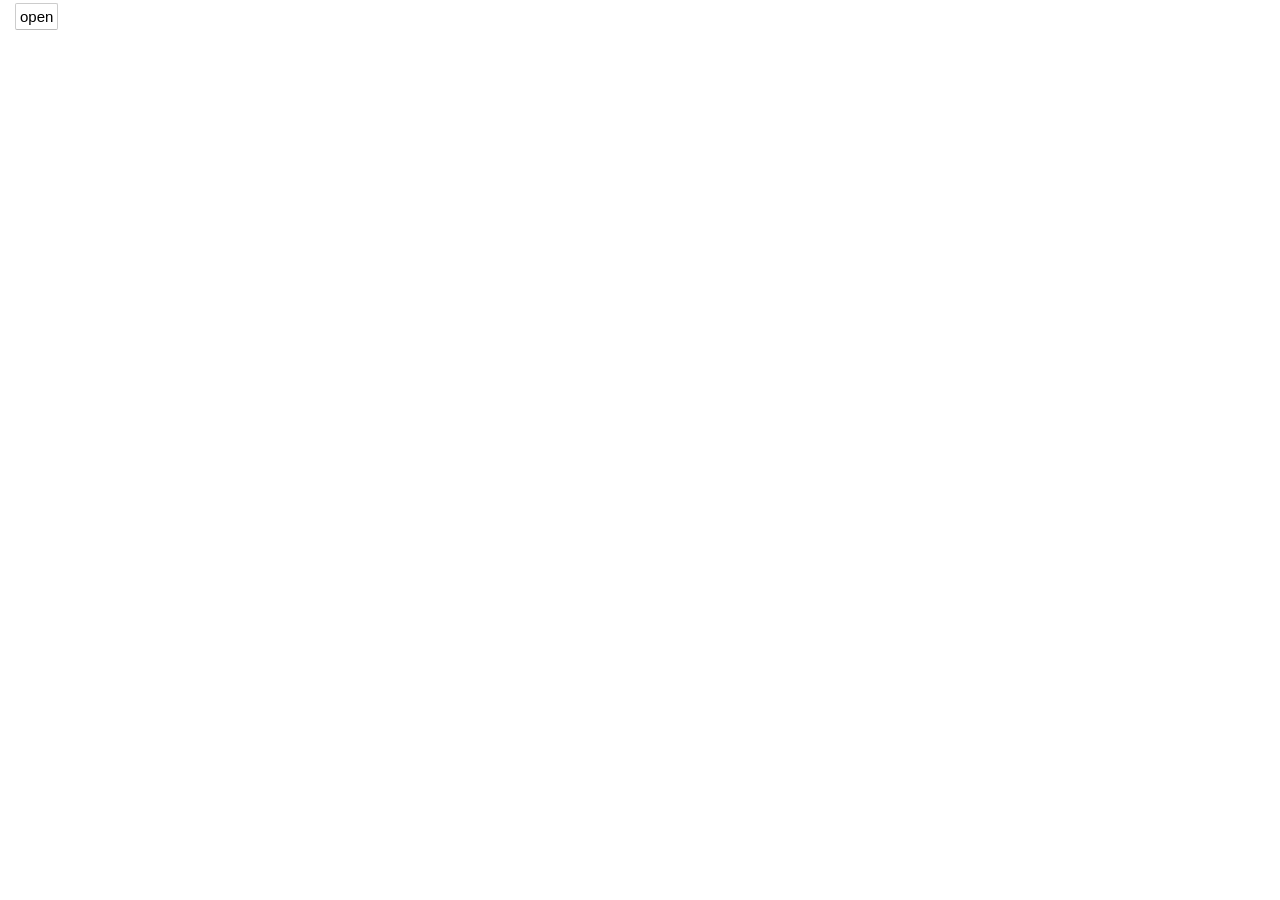
==== Android/sourceCode/imageFilter/assets/widget/index_frm.html @ f4b736ca "First commit 开源图片滤镜模块" ====
<!DOCTYPE HTML>
<html>
<head>
    <meta charset="UTF-8">
    <meta name="viewport" content="maximum-scale=1.0, minimum-scale=1.0, user-scalable=0, initial-scale=1.0, width=device-width"/>
    <meta name="format-detection" content="telephone=no, email=no, date=no, address=no">
    <title>WinA</title>
    <link rel="stylesheet" type="text/css" href="css/api.css" />
    <link rel="stylesheet" type="text/css" href="css/box.css" />
    <script type="text/javascript" src="script/public.js"></script>
    <style>
    	p{
    		color:#999;
    		padding:5px;
    	}
    </style>
	<script type="text/javascript">
	    
	    function openFilter(){
	    	var imageFilter = api.require('imageFilter');
			imageFilter.open({
    			imgPath: 'widget://res/img/apicloud.png'
			}, function(ret, err) {
    			if (ret.status) {
        			alert(JSON.stringify(ret));
    			} else {
        			alert(JSON.stringify(err));
    			}
			});
	    }
	    
	</script>
</head>
<body>
	<input type="button" name="open" value="open" onclick="openFilter()"/>
</body>
</html>
---- Android/sourceCode/imageFilter/assets/widget/css/api.css ----
html{
	font-family: sans-serif;
}
html,body,header,section,footer,div,ul,ol,li,img,a,span,em,del,legend,center,strong,var,fieldset,form,label,dl,dt,dd,cite,input,hr,time,mark,code,figcaption,figure,textarea,h1,h2,h3,h4,h5,h6,p{
	margin:0;
	border:0;
	padding:0;
	font-style:normal;
}
html,body {
	-webkit-touch-callout:none;
	-webkit-text-size-adjust:none;
	-webkit-tap-highlight-color:rgba(0, 0, 0, 0);
	-webkit-user-select:none;
	background-color: #fff;
}

ol,ul{
	list-style:none;
}

html,body{
   height: 100%;
   width: 100%;
}
#wrap{
    height: 100%;
    display: -webkit-box;
    -webkit-box-orient: vertical;
    -webkit-flex-flow: column;
}
#header{
	display:-webkit-box;
	background-color: #078f5f; 
	color: #fff;
    width: 100%;
}
#header h1{
	text-align: center; 
    font-size: 15px; 
	height: 44px;
	-webkit-box-flex:1; 
	line-height: 44px; 
	margin: 0em; 
	color: #fff;
}

#main{
    -webkit-box-flex: 1; 
    -webkit-flex: 1;
}
#footer{
    height: 30px; 
	line-height: 30px;
    background-color: #078f5f; 
    width: 100%;
    text-align: center;
}
#footer h5{
    color: white;
}
---- Android/sourceCode/imageFilter/assets/widget/css/box.css ----
.center{
	display:-webkit-box;
	-webkit-box-orient:vertical;
	-webkit-box-pack:center;
}

.desbloack{ /**描述文字框**/
	border-color: #CCCCCC;
	-webkit-border-radius: 4px;
	border-style: dashed;
	border-width: 1px;
	color: #333333;
	font-size: 10px;
	padding: 5px;
	text-align: left;
	width: auto;
	min-height:80px;
    margin:8px 15px;
}

.textbloack{ /**文字框**/
	border-color: #CCCCCC;
	border-style: solid;
	border-width: 1px;
	color: #333333;
	font-size: 10px;
	padding: 5px;
	text-align: left;
	width: auto;
	min-height:30px;
    margin:8px 15px;
}

.row{ /**行**/
	width:auto;
	display:-webkit-box;
	-webkit-box-orient:horizontal;
	margin:5px;
}

.active{ /**九宫格项点击效果**/
	background-color: #CCC !important;
}

.clickitem { /**九宫格项**/
	width:100%;
	-webkit-box-flex:1;
	display:-webkit-box;
	-webkit-box-orient:vertical;
	-webkit-box-pack:center;
	-webkit-box-align:center;
	min-height:60px;
	background-color: #EEEEEE;
	border-color: #CCCCCC;
	border-style: solid;
	border-width: 1px;
	color: #333333;
	font-size: 14px;
	margin:5px;
}

.clickbtn { /**按钮**/
	width: auto;
    margin:8px 15px;
    border-color: #CCCCCC;
    -webkit-border-radius: 3px;
    border-style: solid;
    border-width: 1px;
    color: #333333;
    font: bold 18px;
    padding: 8px 0;
    text-align: center;
    background-color: #EEEEEE;
}

.itemtitle{ /**标题项**/
	margin:20px 5px;
	color:#222;
	font-size:14px;
	border-bottom:1px solid;
}

input{
	border-style: solid;
    border-width: 1px;
    color: #000;
    font-size:15px;
    padding:4px;
	border-color: #CCCCCC #CCCCCC #BBBBBB;
	background-color:#FFF;
    -webkit-border-radius: 2px;
    width: auto;
    margin:3px 15px;
}

img{
	margin:3px 15px;
	border-style: solid;
    border-width: 1px;
    border-color: #CCCCCC;
}

select{
	font-size:20px;
	width: 150px;
    margin:3px 15px;
}

lable{
	font-size:12px;
	margin:3px 5px 3px 15px;
}
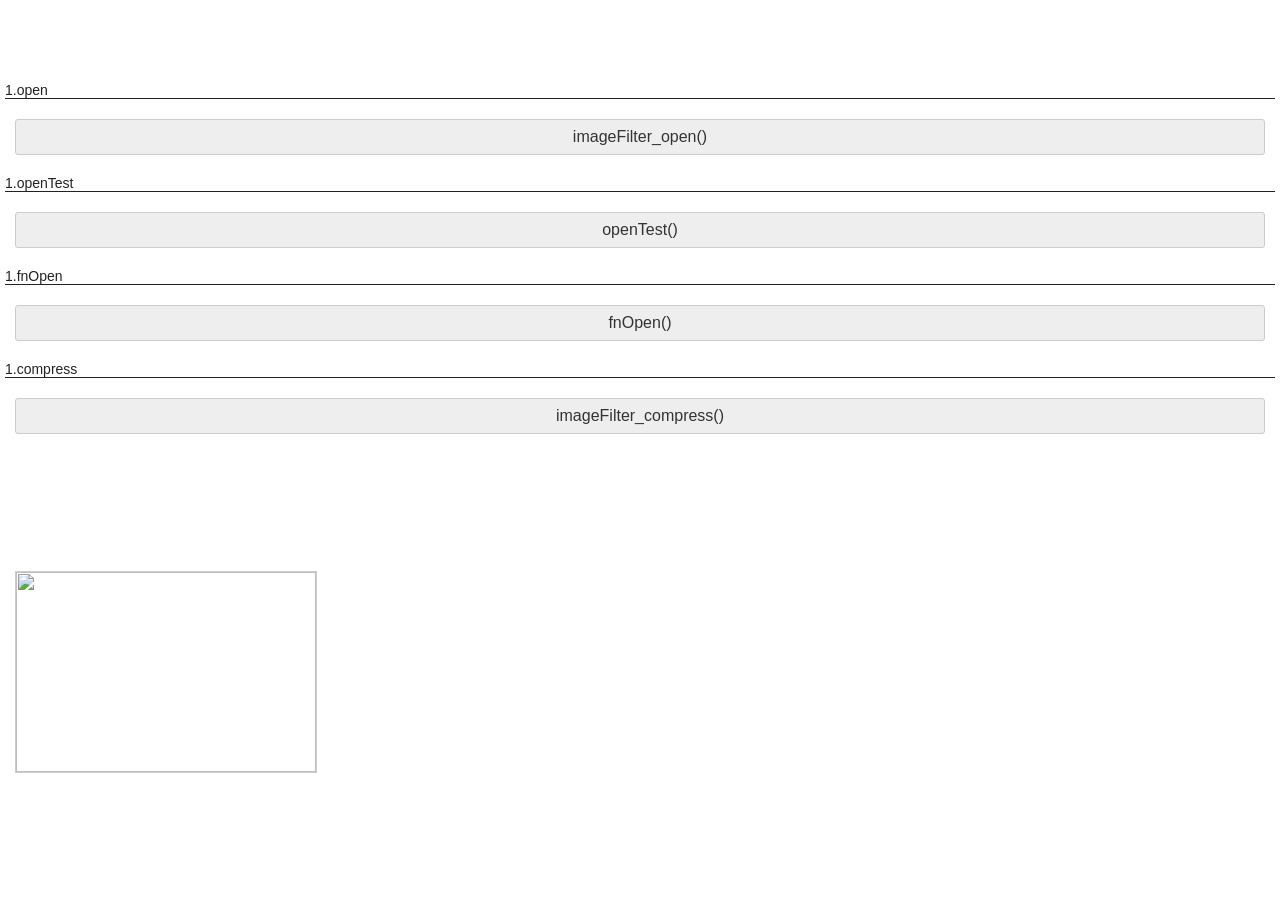
==== commit 14b347ae: "iOS+android源码更新 更新源码使其与APICloud官方发布的imageFilter模块1.0.2版本一致" ====
--- a/Android/sourceCode/imageFilter/assets/widget/index_frm.html
+++ b/Android/sourceCode/imageFilter/assets/widget/index_frm.html
@@ -15,23 +15,156 @@
     	}
     </style>
 	<script type="text/javascript">
-	    
-	    function openFilter(){
-	    	var imageFilter = api.require('imageFilter');
-			imageFilter.open({
-    			imgPath: 'widget://res/img/apicloud.png'
+	    function compress() {
+			var imageFilter = api.require('imageFilter');
+			imageFilter.compress({
+				img : "/storage/emulated/0/pic1.jpg",
+				quality : 1,
+				scale : 0.5,
+				save : {
+					album : false,
+					imgPath : "fs://img/",
+					imgName : "1.png"
+				}
 			}, function(ret, err) {
-    			if (ret.status) {
-        			alert(JSON.stringify(ret));
-    			} else {
-        			alert(JSON.stringify(err));
-    			}
+				if (ret) {
+					alert(JSON.stringify(ret));
+					//$api.setStorage('name', 'Tom');
+				} else {
+					alert(JSON.stringify(err));
+				}
 			});
-	    }
-	    
+		};
+		var mid;
+		function imageFilter_open() {
+			var obj = api.require('imageFilter');
+			obj.open({
+				imgPath : '/storage/emulated/0/pic1.jpg'
+			}, function(ret, err) {
+				if (ret.status) {
+					mid = ret.id;
+					var params = {
+						type:'blur',
+						value:100,
+						id:ret.id
+					};
+					obj.filter(params, function(ret, err){
+						if(ret.status){
+							alert(ret.path);
+							var param1 = {
+								album:false,
+								imgPath:'fs://',
+								imgName:'apicloud.png',
+								id:mid
+							};
+							obj.save(param1, function(ret, err){
+								if(ret.status){
+									alert("成功");
+								}else{
+									alert("保存失败");
+								}
+							});
+						}else{
+							alert("滤镜失败");
+						}
+					})
+				} else {
+					api.alert({
+						msg : err.code
+					});
+				}
+			});
+		}
+		
+		function fnOpen(){
+			FNImageClip.open({
+                        rect: {
+                                x: 0,
+                                y: 70,
+                                w: api.winWidth,
+                                h: api.winHeight
+                        },
+                        srcPath: imagePath,
+                        style: {
+                                mask: 'rgba(0,0,0,0.3)',
+                                clip: {
+                                        x: 5,
+                                        y: (api.winHeight - 240) / 2 - 65,
+                                        w: api.winWidth - 10,
+                                        h: 240,
+                                        borderColor: '#fff',
+                                        borderWidth: 5,
+                                        appearance: 'rectangle'
+                                }
+                        },
+                  fixedOn: api.frameName,
+                        mode: 'image',
+                }, function(ret, err) {
+                        if (ret) {
+
+                        }
+                });
+		}
+		
+		function openTest(){
+			var imageId = null;
+            var imageFilter = api.require('imageFilter');
+            imageFilter.open({
+                imgPath: '/storage/emulated/0/pic2.jpeg'
+            }, function (ret, err) {
+                if (ret.status) {
+                    imageId = ret.id;
+                    imageFilter.filter({
+                        id: imageId,
+                        type: 'blur',
+                        value: 30
+                    }, function (ret, err) {
+                        if (ret.status) {
+                            var imgPath = 'fs://posterCache/upload/';
+                            var imgName = new Date().getTime() + '.jpg';
+                            imageFilter.save({
+                                album: true,
+                                imgPath: imgPath,
+                                imgName: imgName,
+                                id: imageId
+                            }, function (ret, err) {
+                                if (ret.status) {
+                                    alert(JSON.stringify(ret));
+                                    document.getElementById('img1').src = api.fsDir + '/posterCache/upload/' + imgName;
+                                } else {
+                                    alert(JSON.stringify(err));
+                                }
+                            });
+                        } else {
+                            alert(JSON.stringify(err));
+                        }
+                    });
+                } else {
+                    alert(JSON.stringify(err));
+                }
+            });
+		}
+		
 	</script>
 </head>
 <body>
-	<input type="button" name="open" value="open" onclick="openFilter()"/>
+    <div id="wrap">
+        <div id="main">
+        	<br>
+        		<div class='itemtitle'>1.open</div>
+				<div class="clickbtn" tapmode="active" onclick="imageFilter_open()" >imageFilter_open()</div> 
+			<div class='itemtitle'>1.openTest</div>
+				<div class="clickbtn" tapmode="active" onclick="openTest()" >openTest()</div>
+			<div class='itemtitle'>1.fnOpen</div>
+				<div class="clickbtn" tapmode="active" onclick="fnOpen()" >fnOpen()</div> 
+			<div class='itemtitle'>1.compress</div>
+				<div class="clickbtn" tapmode="active" onclick="compress()" >imageFilter_compress()</div> 
+				 
+			<br><br><br><br><br><br><br>
+			<img id='img1' width='300' height='200' src='/storage/emulated/0/pic2.jpeg'>
+		</div>
+		
+		
+	</div>
 </body>
 </html>
--- a/Android/sourceCode/imageFilter/assets/widget/css/api.css
+++ b/Android/sourceCode/imageFilter/assets/widget/css/api.css
@@ -12,10 +12,11 @@
 	-webkit-text-size-adjust:none;
 	-webkit-tap-highlight-color:rgba(0, 0, 0, 0);
 	-webkit-user-select:none;
-	background-color: #fff;
+	background-color:#FFF;
+	/**background-color:rgba(0, 0, 0, 0);**/
 }
 
-ol,ul{
+ol,ul,li{
 	list-style:none;
 }
 
@@ -29,12 +30,23 @@
     -webkit-box-orient: vertical;
     -webkit-flex-flow: column;
 }
+
+#main{
+    -webkit-box-flex: 1; 
+    -webkit-flex: 1;
+    padding-top:44px;
+}
+
 #header{
+	/**position:fixed;
+	top:0px;
+	left:0px;**/
 	display:-webkit-box;
 	background-color: #078f5f; 
 	color: #fff;
     width: 100%;
 }
+
 #header h1{
 	text-align: center; 
     font-size: 15px; 
@@ -45,10 +57,22 @@
 	color: #fff;
 }
 
-#main{
-    -webkit-box-flex: 1; 
-    -webkit-flex: 1;
+.back {
+	width: 80px;
+	background: url(ic_arrow_left.png) no-repeat left;
+  	background-size:28px 30px;
+  	font-size:17px;
+  	padding-left:5px;
+  	color:#FFF;
+  	display:-webkit-box;
+  	-webkit-box-pack:center;
+  	-webkit-box-align:center;
 }
+
+.adpt {
+    width: 80px;
+}
+
 #footer{
     height: 30px; 
 	line-height: 30px;
